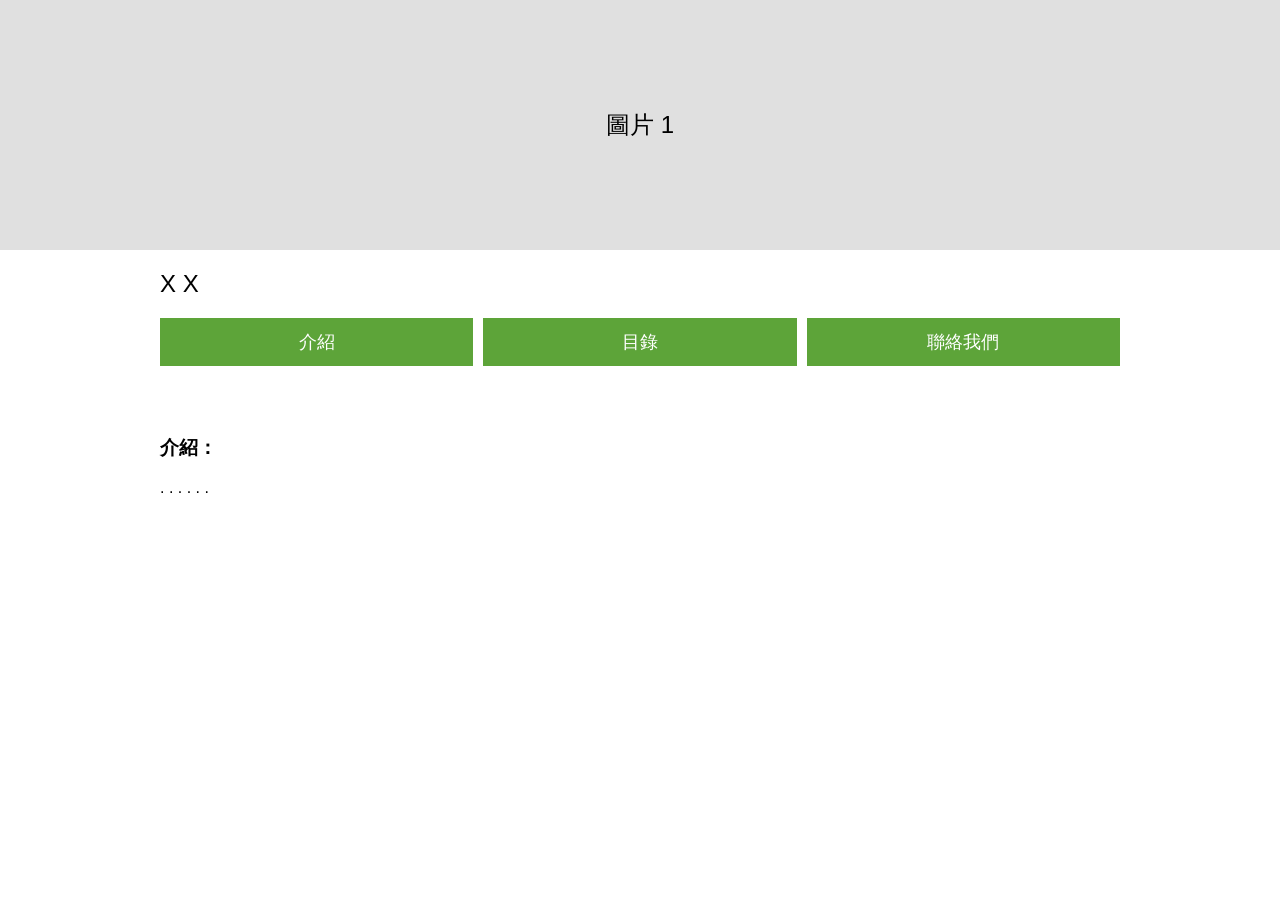
==== index.html @ 0812b9eb "initial upload" ====
<!DOCTYPE html>
<html lang="zh-Hant">
<head>
    <meta charset="UTF-8">
    <meta name="viewport" content="width=device-width, initial-scale=1.0">
    <title>互動式目錄系統</title>
    <link rel="stylesheet" href="style.css">
</head>
<body>

    <header class="hero-section">
        <div class="container hero-content">圖片 1</div>
    </header>

    <div class="container">
        <section class="title-bar">
            <h1>X X</h1>
        </section>

        <nav class="nav-container">
            <div class="nav-item-wrapper">
                <div class="nav-item" id="nav-intro" onclick="showIntro()">介紹</div>
            </div>
            
            <div class="nav-item-wrapper">
                <div class="nav-item" id="menu-main" onclick="toggleMain()">目錄</div>
                
                <div class="menu-bg" id="submenu-abc">
                    
                    <div class="sub-item-group">
                        <div class="sub-item" onclick="toggleSub(this, 'sub-A')">A</div>
                        <div class="menu-bg third" id="sub-A">
                            <div class="sub-item" onclick="changeContent('4', this)">4</div>
                            <div class="sub-item" onclick="changeContent('5', this)">5</div>
                            <div class="sub-item" onclick="changeContent('6', this)">6</div>
                        </div>
                    </div>

                    <div class="sub-item-group">
                        <div class="sub-item" onclick="toggleSub(this, 'sub-B')">B</div>
                        <div class="menu-bg third" id="sub-B">
                            <div class="sub-item" onclick="changeContent('1', this)">1</div>
                            <div class="sub-item" onclick="changeContent('2', this)">2</div>
                            <div class="sub-item" onclick="changeContent('3', this)">3</div>
                        </div>
                    </div>

                    <div class="sub-item-group">
                        <div class="sub-item" onclick="toggleSub(this, 'sub-C')">C</div>
                        <div class="menu-bg third" id="sub-C">
                            <div class="sub-item" onclick="changeContent('7', this)">7</div>
                            <div class="sub-item" onclick="changeContent('8', this)">8</div>
                            <div class="sub-item" onclick="changeContent('9', this)">9</div>
                        </div>
                    </div>
                </div>
            </div>

            <div class="nav-item-wrapper">
                <div class="nav-item">聯絡我們</div>
            </div>
        </nav>

        <main class="content-section" id="main-content">
            <div id="intro-view">
                <h3>介紹：</h3>
                <p>. . . . . .</p>
            </div>

            <div id="detail-view" style="display: none;">
                <div class="image-box">圖片 2</div>
                <div class="text-wrapper" id="dynamic-content">
                    </div>
            </div>
        </main>
    </div>

    <script src="script.js"></script>
</body>
</html>
---- style.css ----
* { box-sizing: border-box; }
body { margin: 0; font-family: "Microsoft JhengHei", sans-serif; background: #fff; }
.container { max-width: 1000px; margin: 0 auto; padding: 0 20px; }

.hero-section { width: 100%; height: 250px; background: #e0e0e0; display: flex; align-items: center; justify-content: center; font-size: 24px; margin-bottom: 10px; }
.title-bar h1 { font-size: 24px; font-weight: normal; margin: 20px 0; }

/* 導覽列 */
.nav-container { display: flex; gap: 10px; margin-bottom: 30px; }
.nav-item-wrapper { flex: 1; position: relative; }

.nav-item {
    background-color: #5da439;
    color: white;
    text-align: center;
    padding: 12px 0;
    cursor: pointer;
    font-size: 18px;
    transition: all 0.2s;
}

/* 下拉選單背景與間隙 */
.menu-bg {
    display: none;
    position: absolute;
    width: 100%;
    top: 100%;
    background-color: #D0E8D0;
    padding: 8px;
    z-index: 10;
    margin-top: 5px;
}
.third { left: 100%; top: 0; margin-top: 0; margin-left: 5px; }

.sub-item-group { position: relative; }
.sub-item {
    background-color: #5da439;
    color: white;
    text-align: center;
    padding: 12px 0;
    cursor: pointer;
    font-size: 16px;
    margin-bottom: 8px;
}
.sub-item:last-child { margin-bottom: 0; }

/* 互動樣式 */
.nav-item:hover, .sub-item:hover { font-size: 20px; filter: brightness(1.05); }
.active-item { background-color: #3e6d26 !important; font-size: 20px !important; font-weight: bold; }

/* 右側內容排版修正 */
.content-section { display: flex; gap: 80px; margin-top: 50px; align-items: flex-start; }
.image-box { flex: 0 0 400px; height: 400px; background: #e0e0e0; border: 1px solid #333; display: flex; align-items: center; justify-content: center; font-size: 22px; }

.text-wrapper { flex: 1; padding-left: 30px; }
.path-label { font-size: 16px; color: #333; margin: 0; }
.path-data { font-size: 16px; color: #666; margin: 5px 0 20px 0; }
.main-title { font-size: 48px; font-weight: bold; margin: 0 0 10px 0; }
.green-line { width: 100%; border-bottom: 2px solid #5da439; margin-bottom: 25px; }
.desc-title { font-size: 20px; font-weight: bold; margin-bottom: 10px; }
.desc-text { font-size: 18px; line-height: 1.8; color: #333; }
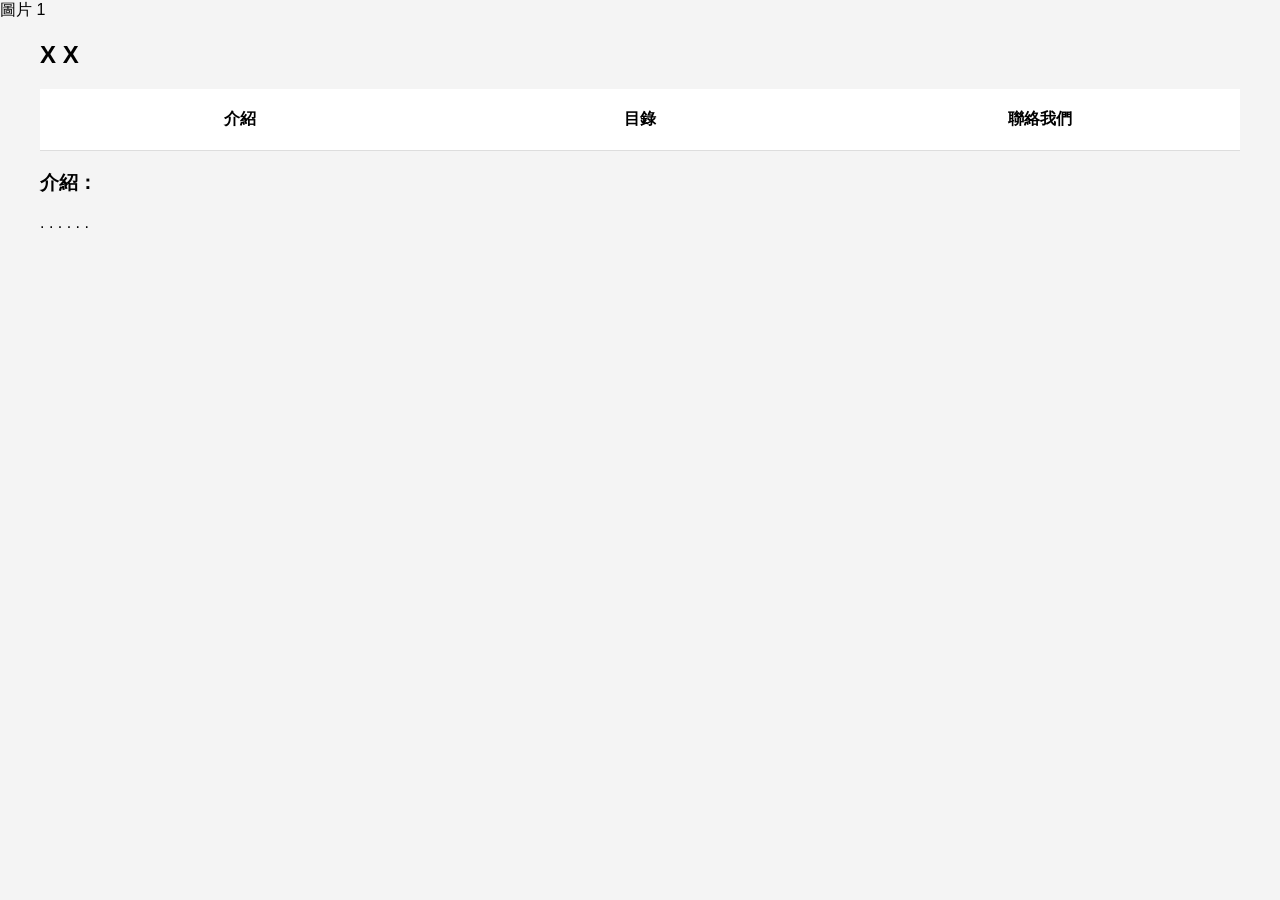
==== commit 50be895f: "Update index.html" ====
--- a/index.html
+++ b/index.html
@@ -9,7 +9,7 @@
 <body>
 
     <header class="hero-section">
-        <div class="container hero-content">圖片 1</div>
+        <div class="hero-content">圖片 1</div>
     </header>
 
     <div class="container">
@@ -25,33 +25,11 @@
             <div class="nav-item-wrapper">
                 <div class="nav-item" id="menu-main" onclick="toggleMain()">目錄</div>
                 
-                <div class="menu-bg" id="submenu-abc">
-                    
-                    <div class="sub-item-group">
-                        <div class="sub-item" onclick="toggleSub(this, 'sub-A')">A</div>
-                        <div class="menu-bg third" id="sub-A">
-                            <div class="sub-item" onclick="changeContent('4', this)">4</div>
-                            <div class="sub-item" onclick="changeContent('5', this)">5</div>
-                            <div class="sub-item" onclick="changeContent('6', this)">6</div>
-                        </div>
-                    </div>
-
-                    <div class="sub-item-group">
-                        <div class="sub-item" onclick="toggleSub(this, 'sub-B')">B</div>
-                        <div class="menu-bg third" id="sub-B">
-                            <div class="sub-item" onclick="changeContent('1', this)">1</div>
-                            <div class="sub-item" onclick="changeContent('2', this)">2</div>
-                            <div class="sub-item" onclick="changeContent('3', this)">3</div>
-                        </div>
-                    </div>
-
-                    <div class="sub-item-group">
-                        <div class="sub-item" onclick="toggleSub(this, 'sub-C')">C</div>
-                        <div class="menu-bg third" id="sub-C">
-                            <div class="sub-item" onclick="changeContent('7', this)">7</div>
-                            <div class="sub-item" onclick="changeContent('8', this)">8</div>
-                            <div class="sub-item" onclick="changeContent('9', this)">9</div>
-                        </div>
+                <div class="menu-outer-box" id="submenu-abc" style="display: none;">
+                    <div class="menu-header">目錄</div>
+                    <div class="menu-flex-container">
+                        <div id="category-list" class="category-column"></div>
+                        <div id="third-container" class="number-column"></div>
                     </div>
                 </div>
             </div>
@@ -61,20 +39,21 @@
             </div>
         </nav>
 
-        <main class="content-section" id="main-content">
+        <main class="content-section">
             <div id="intro-view">
                 <h3>介紹：</h3>
                 <p>. . . . . .</p>
             </div>
 
             <div id="detail-view" style="display: none;">
-                <div class="image-box">圖片 2</div>
-                <div class="text-wrapper" id="dynamic-content">
-                    </div>
+                <div class="layout-wrapper">
+                    <div class="image-box">圖片 2</div>
+                    <div class="text-wrapper" id="dynamic-content"></div>
+                </div>
             </div>
         </main>
     </div>
 
     <script src="script.js"></script>
 </body>
-</html>+</html>
--- a/style.css
+++ b/style.css
@@ -1,61 +1,41 @@
-* { box-sizing: border-box; }
-body { margin: 0; font-family: "Microsoft JhengHei", sans-serif; background: #fff; }
-.container { max-width: 1000px; margin: 0 auto; padding: 0 20px; }
-
-.hero-section { width: 100%; height: 250px; background: #e0e0e0; display: flex; align-items: center; justify-content: center; font-size: 24px; margin-bottom: 10px; }
-.title-bar h1 { font-size: 24px; font-weight: normal; margin: 20px 0; }
+body { font-family: sans-serif; margin: 0; padding: 0; background-color: #f4f4f4; }
+.container { max-width: 1200px; margin: 0 auto; padding: 0 20px; }
 
 /* 導覽列 */
-.nav-container { display: flex; gap: 10px; margin-bottom: 30px; }
-.nav-item-wrapper { flex: 1; position: relative; }
+.nav-container { display: flex; background: #fff; border-bottom: 1px solid #ddd; }
+.nav-item-wrapper { position: relative; flex: 1; }
+.nav-item { padding: 20px; text-align: center; cursor: pointer; font-weight: bold; }
+.nav-item:hover, .active-item { color: #55a630; }
 
-.nav-item {
-    background-color: #5da439;
-    color: white;
-    text-align: center;
-    padding: 12px 0;
-    cursor: pointer;
-    font-size: 18px;
-    transition: all 0.2s;
+/* 你截圖中的目錄樣式 */
+.menu-bg { 
+    position: absolute; top: 100%; left: 0; width: 300px; 
+    background: #d9ebd3; padding: 15px; z-index: 100; box-shadow: 0 4px 10px rgba(0,0,0,0.1); 
+}
+.menu-header { 
+    background: #386621; color: white; text-align: center; 
+    padding: 10px; font-size: 24px; font-weight: bold; margin-bottom: 10px; 
 }
 
-/* 下拉選單背景與間隙 */
-.menu-bg {
-    display: none;
-    position: absolute;
-    width: 100%;
-    top: 100%;
-    background-color: #D0E8D0;
-    padding: 8px;
-    z-index: 10;
-    margin-top: 5px;
+/* 分類大方塊 (A, B, C) */
+.category-btn {
+    background: #55a630; color: white; text-align: center;
+    padding: 20px; margin: 10px 0; cursor: pointer;
+    font-size: 28px; font-weight: bold; transition: 0.3s;
 }
-.third { left: 100%; top: 0; margin-top: 0; margin-left: 5px; }
+.category-btn:hover { background: #386621; }
 
-.sub-item-group { position: relative; }
-.sub-item {
-    background-color: #5da439;
-    color: white;
-    text-align: center;
-    padding: 12px 0;
-    cursor: pointer;
-    font-size: 16px;
-    margin-bottom: 8px;
+/* 數字按鈕樣式 (1, 2, 3) */
+.third-container { background: #eee; text-align: center; }
+.third-group { padding: 20px; display: none; gap: 20px; justify-content: center; flex-wrap: wrap; }
+.number-btn { 
+    padding: 10px 25px; background: white; border: 1px solid #55a630; 
+    border-radius: 5px; cursor: pointer; font-size: 20px; 
 }
-.sub-item:last-child { margin-bottom: 0; }
+.number-btn:hover { background: #55a630; color: white; }
 
-/* 互動樣式 */
-.nav-item:hover, .sub-item:hover { font-size: 20px; filter: brightness(1.05); }
-.active-item { background-color: #3e6d26 !important; font-size: 20px !important; font-weight: bold; }
-
-/* 右側內容排版修正 */
-.content-section { display: flex; gap: 80px; margin-top: 50px; align-items: flex-start; }
-.image-box { flex: 0 0 400px; height: 400px; background: #e0e0e0; border: 1px solid #333; display: flex; align-items: center; justify-content: center; font-size: 22px; }
-
-.text-wrapper { flex: 1; padding-left: 30px; }
-.path-label { font-size: 16px; color: #333; margin: 0; }
-.path-data { font-size: 16px; color: #666; margin: 5px 0 20px 0; }
-.main-title { font-size: 48px; font-weight: bold; margin: 0 0 10px 0; }
-.green-line { width: 100%; border-bottom: 2px solid #5da439; margin-bottom: 25px; }
-.desc-title { font-size: 20px; font-weight: bold; margin-bottom: 10px; }
-.desc-text { font-size: 18px; line-height: 1.8; color: #333; }+/* 內容區佈局 */
+.layout-wrapper { display: flex; gap: 40px; padding: 40px 0; }
+.image-box { flex: 0 0 400px; height: 400px; background: #ddd; display: flex; align-items: center; justify-content: center; }
+.image-box img { width: 100%; height: 100%; object-fit: contain; }
+.text-wrapper { flex: 1; }
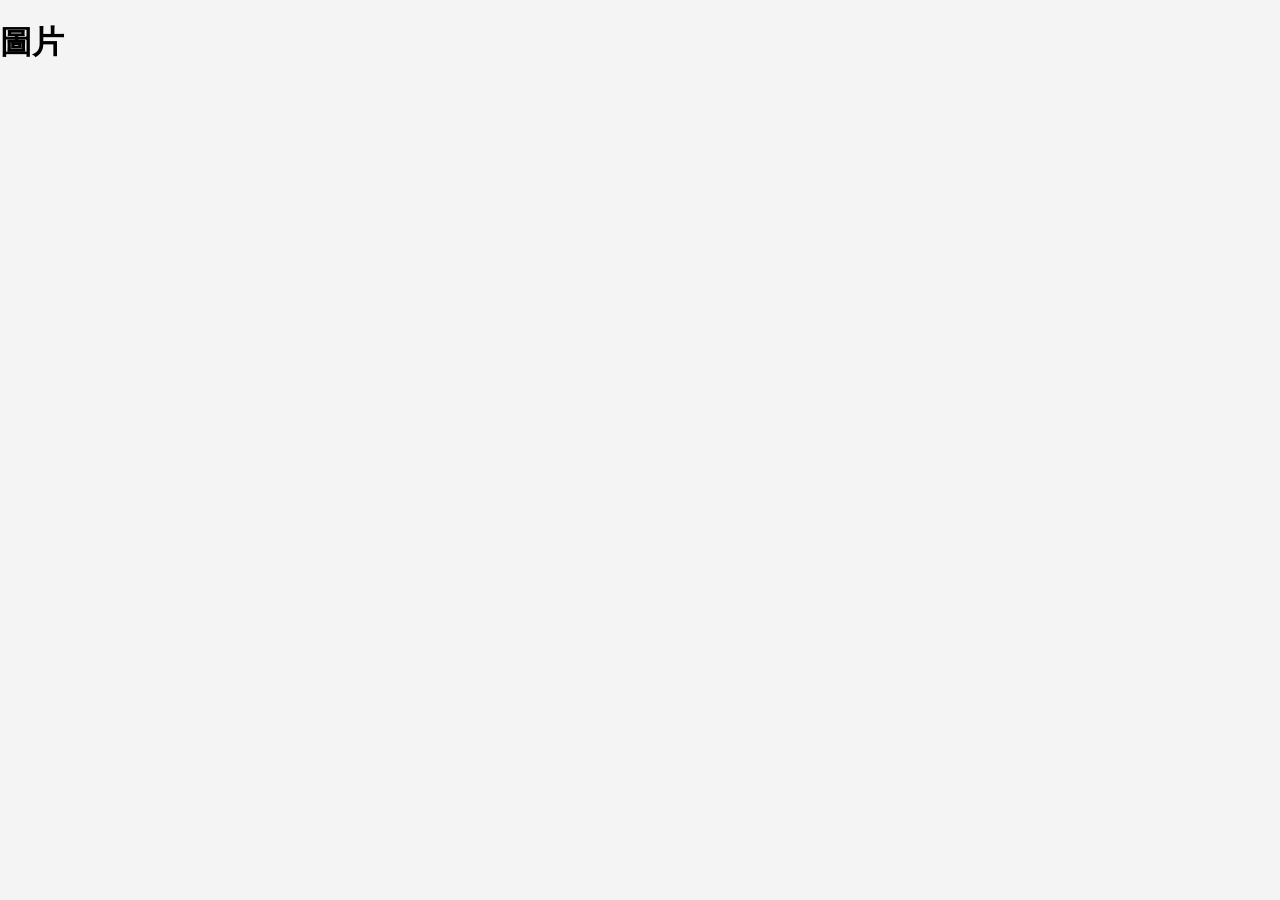
==== commit bc5e975b: "Update index.html" ====
--- a/index.html
+++ b/index.html
@@ -3,56 +3,18 @@
 <head>
     <meta charset="UTF-8">
     <meta name="viewport" content="width=device-width, initial-scale=1.0">
-    <title>互動式目錄系統</title>
+    <title>我的網站 - 首頁</title>
     <link rel="stylesheet" href="style.css">
 </head>
 <body>
 
-    <header class="hero-section">
-        <div class="hero-content">圖片 1</div>
-    </header>
+    <div id="nav-placeholder"></div>
 
-    <div class="container">
-        <section class="title-bar">
-            <h1>X X</h1>
-        </section>
-
-        <nav class="nav-container">
-            <div class="nav-item-wrapper">
-                <div class="nav-item" id="nav-intro" onclick="showIntro()">介紹</div>
+    <main>
+        <h1>圖片</h1>
+        <div class="hero-banner">
             </div>
-            
-            <div class="nav-item-wrapper">
-                <div class="nav-item" id="menu-main" onclick="toggleMain()">目錄</div>
-                
-                <div class="menu-outer-box" id="submenu-abc" style="display: none;">
-                    <div class="menu-header">目錄</div>
-                    <div class="menu-flex-container">
-                        <div id="category-list" class="category-column"></div>
-                        <div id="third-container" class="number-column"></div>
-                    </div>
-                </div>
-            </div>
-
-            <div class="nav-item-wrapper">
-                <div class="nav-item">聯絡我們</div>
-            </div>
-        </nav>
-
-        <main class="content-section">
-            <div id="intro-view">
-                <h3>介紹：</h3>
-                <p>. . . . . .</p>
-            </div>
-
-            <div id="detail-view" style="display: none;">
-                <div class="layout-wrapper">
-                    <div class="image-box">圖片 2</div>
-                    <div class="text-wrapper" id="dynamic-content"></div>
-                </div>
-            </div>
-        </main>
-    </div>
+    </main>
 
     <script src="script.js"></script>
 </body>
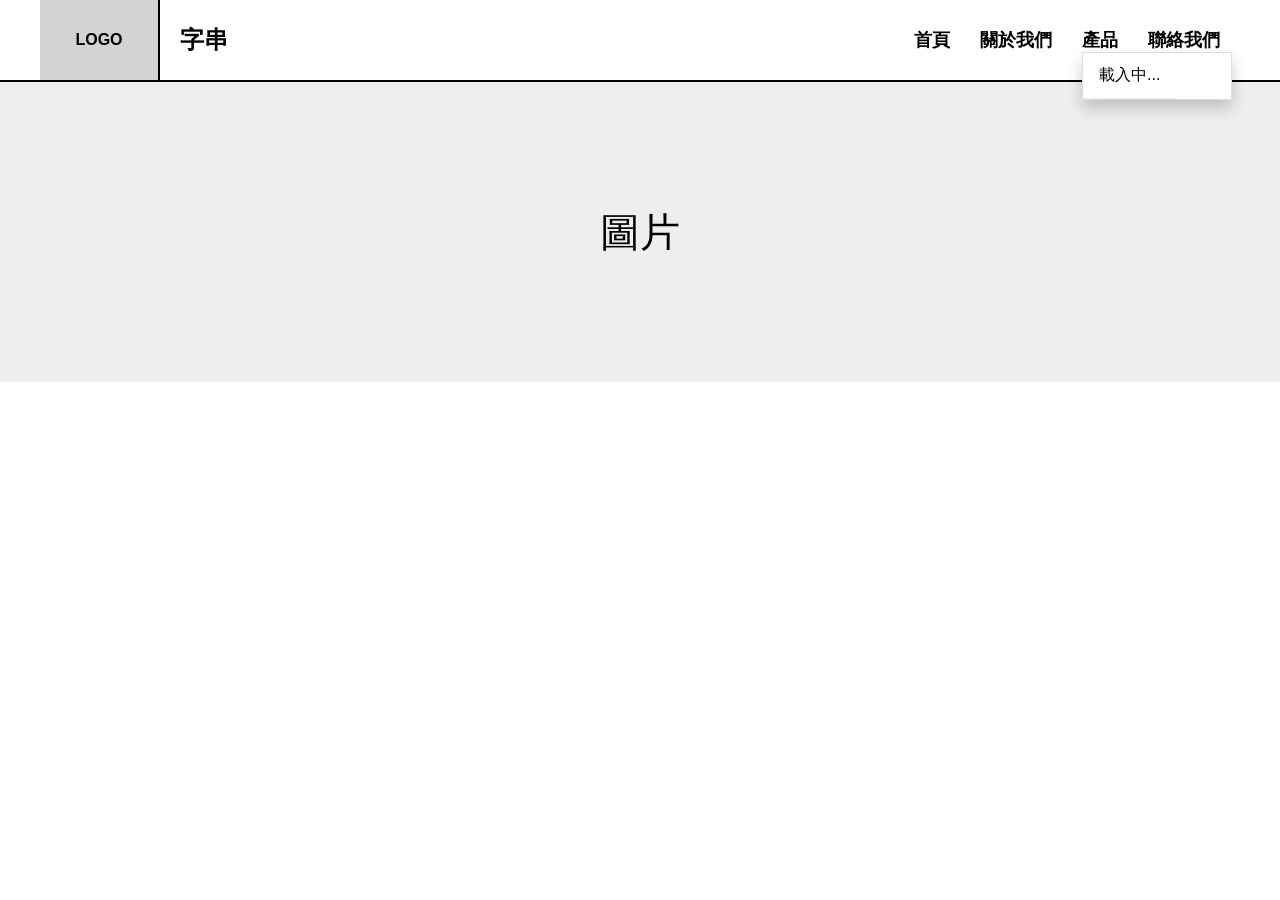
==== commit 08817f3b: "Update index.html" ====
--- a/index.html
+++ b/index.html
@@ -2,18 +2,16 @@
 <html lang="zh-Hant">
 <head>
     <meta charset="UTF-8">
-    <meta name="viewport" content="width=device-width, initial-scale=1.0">
-    <title>我的網站 - 首頁</title>
+    <title>首頁</title>
     <link rel="stylesheet" href="style.css">
 </head>
 <body>
-
     <div id="nav-placeholder"></div>
 
     <main>
-        <h1>圖片</h1>
-        <div class="hero-banner">
-            </div>
+        <div style="height: 300px; background: #eee; display:flex; align-items:center; justify-content:center; font-size:40px;">
+            圖片
+        </div>
     </main>
 
     <script src="script.js"></script>
--- a/style.css
+++ b/style.css
@@ -1,41 +1,86 @@
-body { font-family: sans-serif; margin: 0; padding: 0; background-color: #f4f4f4; }
-.container { max-width: 1200px; margin: 0 auto; padding: 0 20px; }
+/* 基礎清除與字體 */
+* { box-sizing: border-box; margin: 0; padding: 0; }
+body { font-family: "Microsoft JhengHei", sans-serif; background-color: #fff; }
 
-/* 導覽列 */
-.nav-container { display: flex; background: #fff; border-bottom: 1px solid #ddd; }
-.nav-item-wrapper { position: relative; flex: 1; }
-.nav-item { padding: 20px; text-align: center; cursor: pointer; font-weight: bold; }
-.nav-item:hover, .active-item { color: #55a630; }
-
-/* 你截圖中的目錄樣式 */
-.menu-bg { 
-    position: absolute; top: 100%; left: 0; width: 300px; 
-    background: #d9ebd3; padding: 15px; z-index: 100; box-shadow: 0 4px 10px rgba(0,0,0,0.1); 
+/* 導覽列容器 */
+.main-header {
+    width: 100%;
+    background-color: #ffffff;
+    border-bottom: 2px solid #000;
+    position: sticky;
+    top: 0;
+    z-index: 1000;
 }
-.menu-header { 
-    background: #386621; color: white; text-align: center; 
-    padding: 10px; font-size: 24px; font-weight: bold; margin-bottom: 10px; 
+.header-container {
+    display: flex;
+    align-items: center;
+    height: 80px;
+    max-width: 1200px;
+    margin: 0 auto;
 }
 
-/* 分類大方塊 (A, B, C) */
-.category-btn {
-    background: #55a630; color: white; text-align: center;
-    padding: 20px; margin: 10px 0; cursor: pointer;
-    font-size: 28px; font-weight: bold; transition: 0.3s;
+/* LOGO 與 標題 */
+.logo-box {
+    width: 120px;
+    height: 100%;
+    background-color: #d3d3d3;
+    border-right: 2px solid #000;
+    display: flex;
+    justify-content: center;
+    align-items: center;
+    font-weight: bold;
 }
-.category-btn:hover { background: #386621; }
+.header-title { margin-left: 20px; font-size: 24px; font-weight: bold; flex-grow: 1; }
 
-/* 數字按鈕樣式 (1, 2, 3) */
-.third-container { background: #eee; text-align: center; }
-.third-group { padding: 20px; display: none; gap: 20px; justify-content: center; flex-wrap: wrap; }
-.number-btn { 
-    padding: 10px 25px; background: white; border: 1px solid #55a630; 
-    border-radius: 5px; cursor: pointer; font-size: 20px; 
+/* 選單連結與變色邏輯 */
+.nav-links ul { display: flex; list-style: none; padding-right: 20px; }
+.nav-links li { position: relative; margin-left: 30px; }
+.nav-links a {
+    text-decoration: none;
+    color: #000; /* 預設黑色 */
+    font-size: 18px;
+    font-weight: bold;
+    transition: 0.3s;
 }
-.number-btn:hover { background: #55a630; color: white; }
 
-/* 內容區佈局 */
-.layout-wrapper { display: flex; gap: 40px; padding: 40px 0; }
-.image-box { flex: 0 0 400px; height: 400px; background: #ddd; display: flex; align-items: center; justify-content: center; }
-.image-box img { width: 100%; height: 100%; object-fit: contain; }
-.text-wrapper { flex: 1; }
+/* 【特別標註：顏色修改處】 */
+.nav-links a:hover, 
+.nav-links .dropdown:hover .dropbtn {
+    color: #3B7D23 !important; 
+}
+
+/* 下拉選單 */
+.dropdown-content {
+    display: none;
+    position: absolute;
+    top: 100%;
+    left: 0;
+    background-color: #fff;
+    min-width: 150px;
+    box-shadow: 0px 8px 16px rgba(0,0,0,0.2);
+    border: 1px solid #ddd;
+    list-style: none;
+}
+.dropdown:hover .dropdown-content { display: block; }
+.dropdown-content li { margin: 0; border-bottom: 1px solid #eee; }
+.dropdown-content li a {
+    padding: 12px 16px;
+    font-size: 16px;
+    font-weight: normal;
+    display: block;
+}
+
+/* 產品頁排版 */
+.product-grid {
+    display: grid;
+    grid-template-columns: repeat(auto-fill, minmax(200px, 1fr));
+    gap: 20px;
+    padding: 20px 0;
+}
+.product-card {
+    border: 1px solid #ddd;
+    padding: 15px;
+    text-align: center;
+    border-radius: 8px;
+}
+.product-card img { width: 100%; height: 150px; object-fit: cover; }
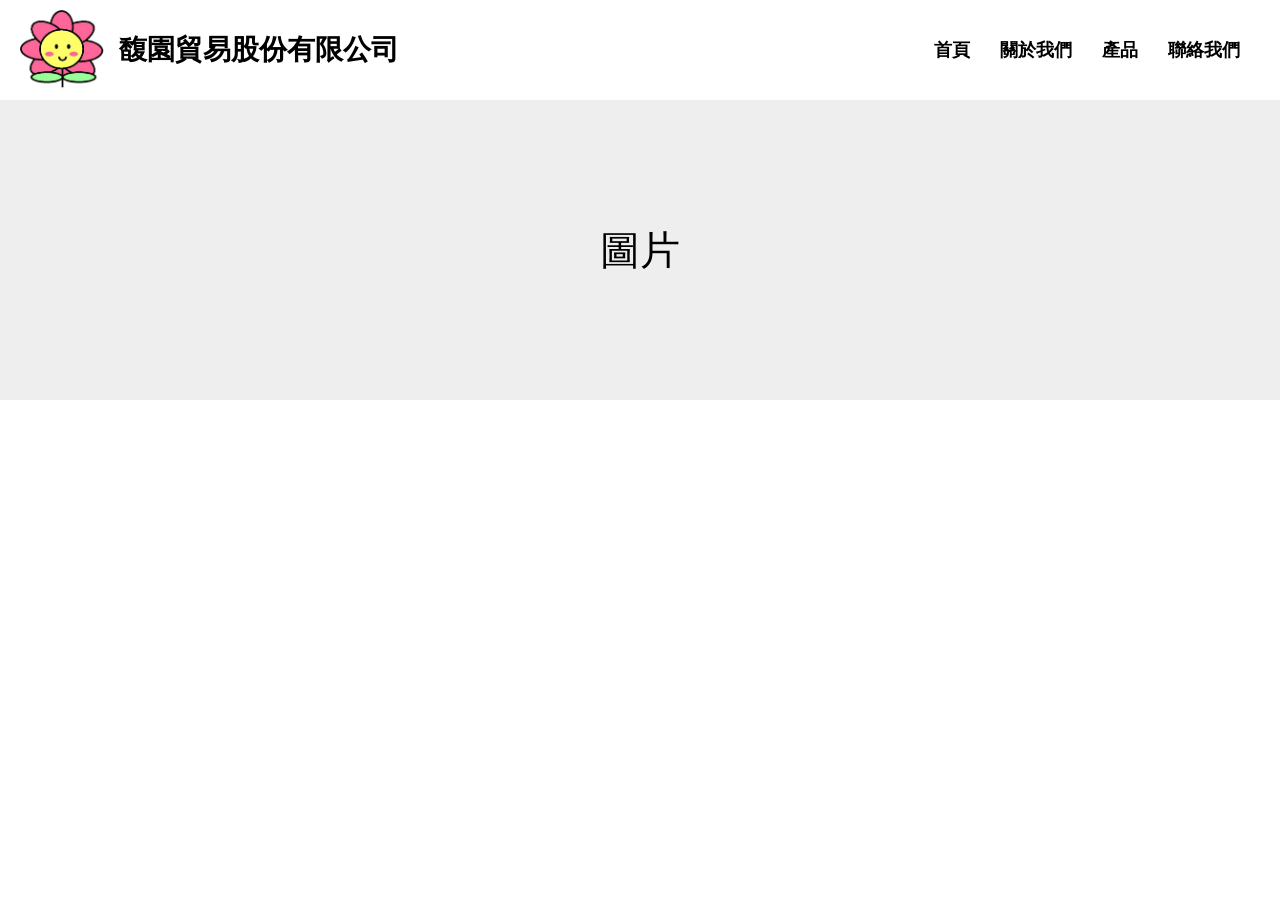
==== commit cc4457f6: "Update index.html" ====
--- a/index.html
+++ b/index.html
@@ -2,6 +2,8 @@
 <html lang="zh-Hant">
 <head>
     <meta charset="UTF-8">
+    <meta name="google-site-verification" content="4VSXIgL4inFiTYSRoMJ5gKR7RjXMVw76hwlqvudVSGY" />
+    
     <title>首頁</title>
     <link rel="stylesheet" href="style.css">
 </head>
--- a/style.css
+++ b/style.css
@@ -1,86 +1,278 @@
-/* 基礎清除與字體 */
-* { box-sizing: border-box; margin: 0; padding: 0; }
-body { font-family: "Microsoft JhengHei", sans-serif; background-color: #fff; }
-
-/* 導覽列容器 */
+/* ==========================================================================
+   1. 基礎重置 - 徹底消除黑點點與預設邊距
+   ========================================================================== */
+* {
+    box-sizing: border-box;
+    margin: 0;
+    padding: 0;
+    list-style: none !important; /* 強制消除點點 */
+}
+
+body {
+    font-family: "Microsoft JhengHei", sans-serif;
+    background-color: #fff;
+    line-height: 1.6;
+}
+
+/* ==========================================================================
+   2. 導覽列 (Header) - 移除所有黑色邊框
+   ========================================================================== */
 .main-header {
     width: 100%;
     background-color: #ffffff;
-    border-bottom: 2px solid #000;
-    position: sticky;
-    top: 0;
-    z-index: 1000;
-}
+    /* 移除 border-bottom: 2px solid #000; */
+}
+
 .header-container {
-    display: flex;
+    display: flex !important;
     align-items: center;
-    height: 80px;
-    max-width: 1200px;
-    margin: 0 auto;
-}
-
-/* LOGO 與 標題 */
+    height: 100px; /* 稍微增加高度讓 LOGO 更舒適 */
+    width: 100%;
+    padding: 0 20px; /* 讓內容不要貼到瀏覽器邊緣 */
+}
+
+/* LOGO 容器：移除右側黑線並調整位置 */
 .logo-box {
-    width: 120px;
+    width: auto; /* 改為自動寬度 */
     height: 100%;
-    background-color: #d3d3d3;
-    border-right: 2px solid #000;
+    background-color: transparent;
+    /* 移除 border-right: 2px solid #000; */
     display: flex;
     justify-content: center;
     align-items: center;
-    font-weight: bold;
-}
-.header-title { margin-left: 20px; font-size: 24px; font-weight: bold; flex-grow: 1; }
-
-/* 選單連結與變色邏輯 */
-.nav-links ul { display: flex; list-style: none; padding-right: 20px; }
-.nav-links li { position: relative; margin-left: 30px; }
+    flex-shrink: 0;
+    margin-right: 15px; /* 增加與文字之間的間距 */
+}
+
+/* LOGO 圖片樣式 */
+.logo-box img {
+    max-height: 80px; /* 限制高度，確保不貼齊黑線位置 */
+    width: auto;
+    object-fit: contain;
+    display: block;
+}
+
+.header-title {
+    font-size: 28px;
+    font-weight: bold;
+    flex-grow: 1;
+    color: #000;
+}
+
+/* 選單列表 */
+.nav-list {
+    display: flex !important;
+    padding-right: 20px;
+}
+
+.nav-list li {
+    margin-left: 30px;
+    position: relative;
+}
+
 .nav-links a {
     text-decoration: none;
-    color: #000; /* 預設黑色 */
+    color: #000000;
+    font-weight: bold;
+    transition: 0.3s;
     font-size: 18px;
-    font-weight: bold;
-    transition: 0.3s;
-}
-
-/* 【特別標註：顏色修改處】 */
+}
+
 .nav-links a:hover, 
 .nav-links .dropdown:hover .dropbtn {
-    color: #3B7D23 !important; 
-}
-
-/* 下拉選單 */
+    color: #3B7D23 !important;
+}
+
+/* ==========================================================================
+   3. 下拉選單樣式 (1.5行效果)
+   ========================================================================== */
 .dropdown-content {
     display: none;
     position: absolute;
     top: 100%;
     left: 0;
+    background-color: #ffffff;
+    min-width: 160px;
+    box-shadow: 0px 8px 16px rgba(0,0,0,0.1); /* 改為淡陰影 */
+    border: 1px solid #eee; /* 改為極淡邊框 */
+    z-index: 100;
+}
+
+.dropdown:hover .dropdown-content {
+    display: block;
+}
+
+.dropdown-content li a {
+    padding: 16px 20px;
+    font-weight: normal;
+    display: block;
+    line-height: 1.5;
+}
+
+/* ==========================================================================
+   4. Loading 閃爍動畫
+   ========================================================================== */
+.loading-item, .loading-text {
+    color: #999 !important;
+    animation: navPulse 1.5s infinite;
+}
+
+@keyframes navPulse {
+    0% { opacity: 1; }
+    50% { opacity: 0.5; }
+    100% { opacity: 1; }
+}
+
+/* ==========================================================================
+   5. 產品頁面專屬樣式 (也移除相關黑線)
+   ========================================================================== */
+.product-hero-bg {
+    width: 100%;
+    height: 300px;
+    background-color: #f0f0f0;
+    display: flex;
+    justify-content: center;
+    align-items: center;
+    font-size: 40px;
+    font-weight: bold;
+}
+
+.content-container {
+    max-width: 1200px;
+    margin: 30px auto;
+    padding: 0 50px;
+}
+
+.breadcrumb {
+    margin: 20px 0;
+    font-size: 16px;
+    color: #666;
+}
+
+.breadcrumb a {
+    color: blue;
+    text-decoration: underline;
+}
+
+.main-category-title {
+    font-size: 48px;
+    margin: 10px 0;
+}
+
+.green-line {
+    width: 100%;
+    height: 4px;
+    background-color: #3B7D23;
+    margin-bottom: 40px;
+}
+
+.product-item {
+    font-size: 32px;
+    margin-bottom: 15px;
+    cursor: pointer;
+}
+
+.product-item:hover {
+    color: #3B7D23;
+}
+
+/* ==========================================================================
+   聯絡我們頁面 (Contact Page) 精確間距修正版 - 增加表單標題間距
+   ========================================================================== */
+
+/* 頁面主要容器 */
+.contact-main-container {
+    max-width: 800px; 
+    margin: 40px auto;
+    padding: 0 20px;
+    text-align: left;
+}
+
+/* 區塊標題樣式 */
+.contact-section-header {
+    font-size: 24px;
+    font-weight: bold;
+    color: #000;
+    margin-bottom: 0; 
+}
+
+/* --- 聯絡資訊區塊 --- */
+.contact-info-text {
+    /* 電話與下方「在線諮詢」的間距 (2倍間距) */
+    margin-bottom: 3.5em; 
+}
+
+/* 聯絡資訊標題與地址之間的間距 (1.5倍) */
+.contact-info-text .info-content {
+    margin-top: 1.5em; 
+}
+
+.contact-info-text p {
+    font-size: 18px;
+    margin-bottom: 15px;
+    color: #000;
+}
+
+/* --- 在線諮詢區塊 --- */
+.contact-form-area {
+    /* 這裡新增：在線諮詢標題與第一個方框之間的間距 (1.5倍) */
+    margin-top: 1.5em; 
+}
+
+/* 針對表單內的標題特別設定間距 */
+.contact-form-area .contact-section-header {
+    margin-bottom: 1.5em; /* 確保標題與下方的姓名方框有 1.5 行間距 */
+}
+
+/* 表單輸入框樣式 */
+.contact-form-group {
+    /* 輸入方框之間的間距設定為 12pt */
+    margin-bottom: 12pt; 
+}
+
+#contact-form input,
+#contact-form textarea {
+    width: 100%;
+    padding: 12px;
+    border: 1px solid #000;
+    font-size: 18px;
+    font-family: "Microsoft JhengHei", sans-serif;
+    outline: none;
+    display: block;
     background-color: #fff;
-    min-width: 150px;
-    box-shadow: 0px 8px 16px rgba(0,0,0,0.2);
-    border: 1px solid #ddd;
-    list-style: none;
-}
-.dropdown:hover .dropdown-content { display: block; }
-.dropdown-content li { margin: 0; border-bottom: 1px solid #eee; }
-.dropdown-content li a {
-    padding: 12px 16px;
+}
+
+#contact-form textarea {
+    resize: none;
+    min-height: 250px;
+}
+
+/* 按鈕容器：靠右對齊 */
+.form-action-row {
+    display: flex;
+    justify-content: flex-end;
+    /* 方框與送出訊息按鈕的間距設定為 12pt */
+    margin-top: 12pt; 
+}
+
+/* 送出訊息按鈕 (縮小方框) */
+#submit-btn {
+    padding: 6px 25px; 
+    background-color: #d3d3d3;
+    border: 1px solid #000;
+    color: #000;
     font-size: 16px;
-    font-weight: normal;
-    display: block;
-}
-
-/* 產品頁排版 */
-.product-grid {
-    display: grid;
-    grid-template-columns: repeat(auto-fill, minmax(200px, 1fr));
-    gap: 20px;
-    padding: 20px 0;
-}
-.product-card {
-    border: 1px solid #ddd;
-    padding: 15px;
-    text-align: center;
-    border-radius: 8px;
-}
-.product-card img { width: 100%; height: 150px; object-fit: cover; }
+    cursor: pointer;
+    transition: background-color 0.2s;
+}
+
+#submit-btn:hover {
+    background-color: #c0c0c0;
+}
+
+/* 手機版適配 */
+@media (max-width: 768px) {
+    #submit-btn {
+        width: auto; 
+    }
+}
